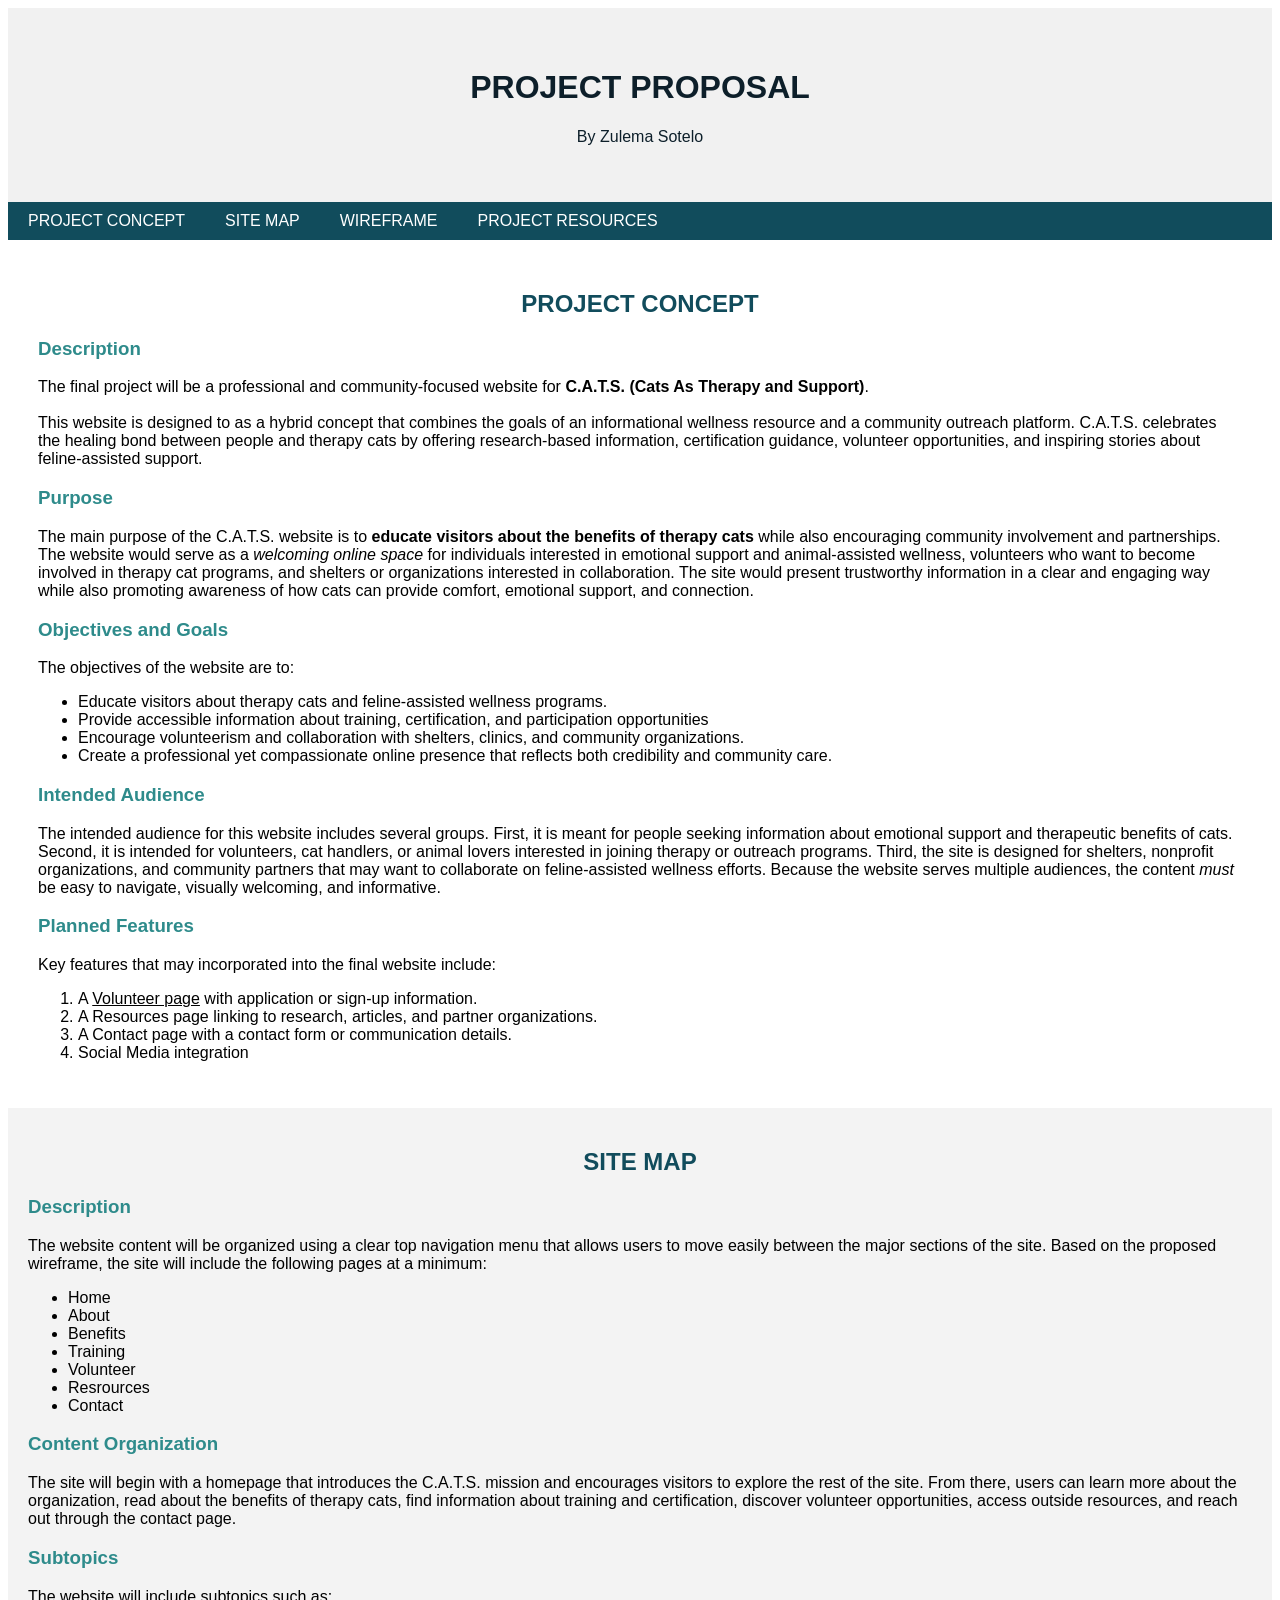
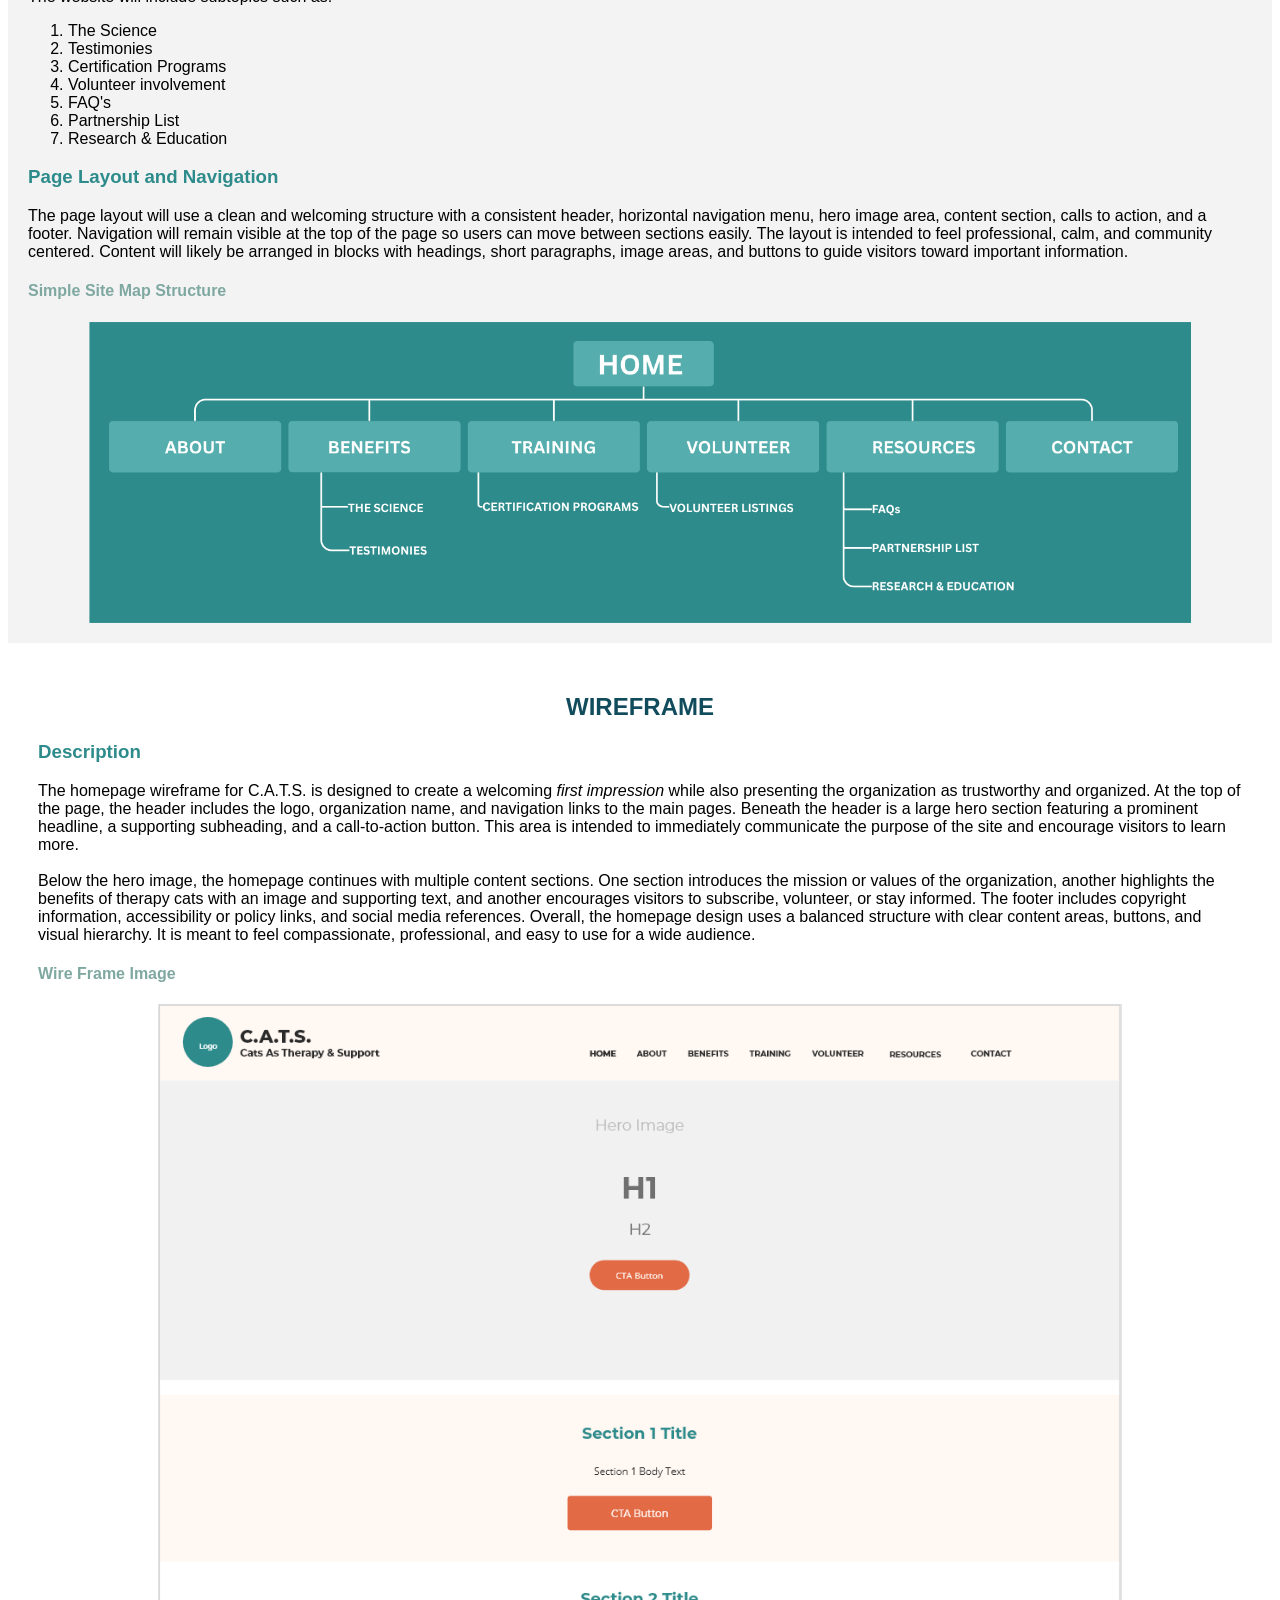
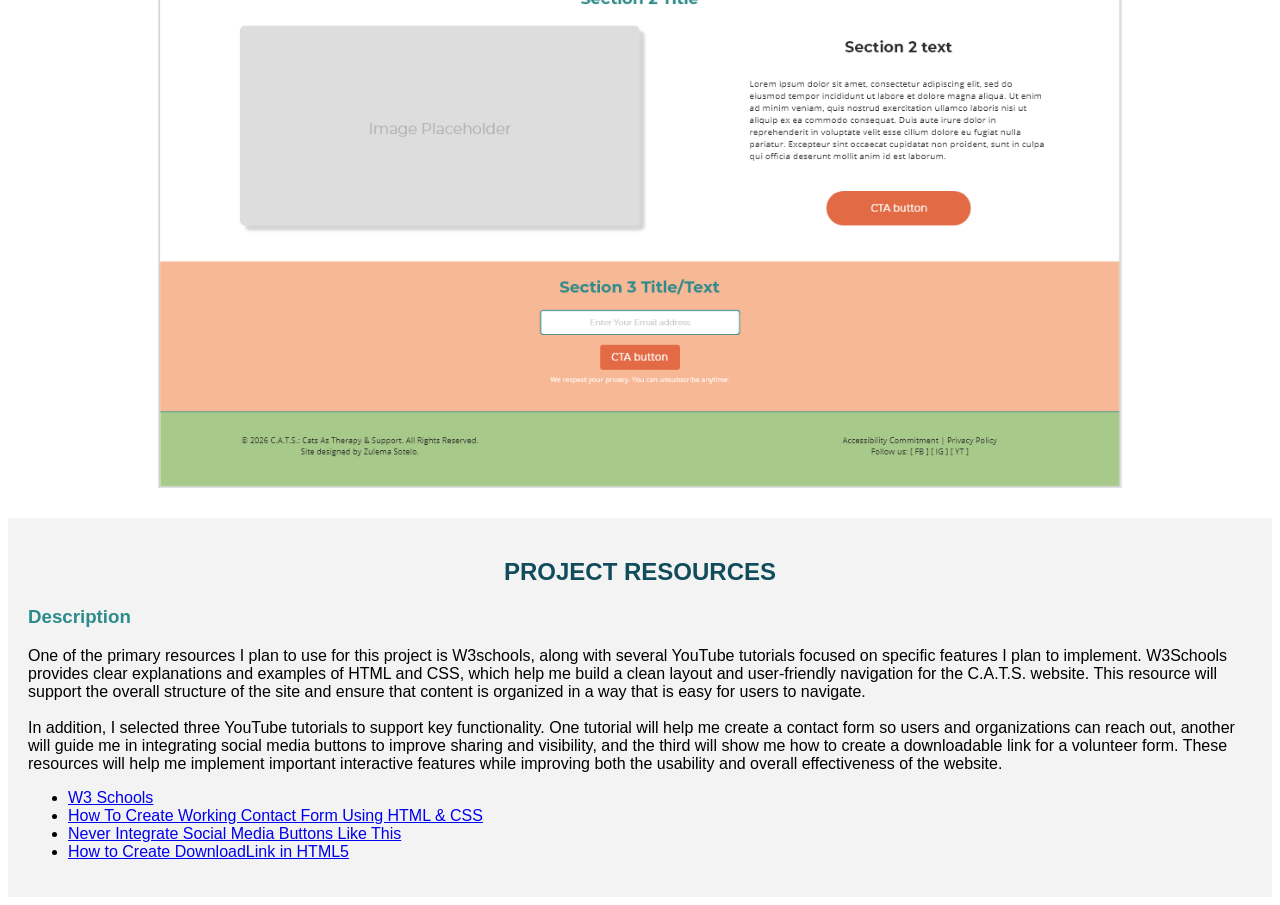
==== project2/index.html @ e532ab6b "Project 2" ====
<!DOCTYPE html>
<html lang="en">
    <head>
        <meta charset="utf-8">
        <meta name="viewport" content="width=device-width, initial-scale=1.0">
        <title>Project 2</title>
        <link rel="stylesheet" href="css/styles.css">
    </head>
    <body>
        <header class="headTitle">
            <h1> PROJECT PROPOSAL</h1>
            <p> By Zulema Sotelo </p>
        </header>
        <!-- Navigation Links -->
         <nav>
            <ul class="navbar">
                <li><a href="#PC"> PROJECT CONCEPT </a></li>
                <li><a href="#SM"> SITE MAP</a></li>
                <li><a href="#WF"> WIREFRAME </a></li>
                <li><a href="#PR"> PROJECT RESOURCES </a></li>
            </ul>
        </nav>
        <article>
        <section class="sectionwhite">
            <header>
                <h2 id="PC"> PROJECT CONCEPT </h2>
            </header>
                <h3> Description </h3>
                    <p> The final project will be a professional and community-focused website for <strong>C.A.T.S. (Cats As Therapy and Support)</strong>.<br><br> This website is designed to as a hybrid concept that combines the goals of an informational wellness resource and a community outreach platform. C.A.T.S. celebrates the healing bond between people and therapy cats by offering research-based information, certification guidance, volunteer opportunities, and inspiring stories about feline-assisted support. </p>
                <h3> Purpose</h3>
                    <p> The main purpose of the C.A.T.S. website is to <strong>educate visitors about the benefits of therapy cats</strong> while also encouraging community involvement and partnerships. The website would serve as a <em>welcoming online space</em> for individuals interested in emotional support and animal-assisted wellness, volunteers who want to become involved in therapy cat programs, and shelters or organizations interested in collaboration. The site would present trustworthy information in a clear and engaging way while also promoting awareness of how cats can provide comfort, emotional support, and connection.</p>
                <h3> Objectives and Goals </h3>
                    <p> The objectives of the website are to:</p>
                        <ul>
                            <li> Educate visitors about therapy cats and feline-assisted wellness programs.</li>
                            <li> Provide accessible information about training, certification, and participation opportunities</li>
                            <li> Encourage volunteerism and collaboration with shelters, clinics, and community organizations.</li>
                            <li> Create a professional yet compassionate online presence that reflects both credibility and community care.</li>
                        </ul>
                <h3> Intended Audience </h3>
                    <p> The intended audience for this website includes several groups. First, it is meant for people seeking information about emotional support and therapeutic benefits of cats. Second, it is intended for volunteers, cat handlers, or animal lovers interested in joining therapy or outreach programs. Third, the site is designed for shelters, nonprofit organizations, and community partners that may want to collaborate on feline-assisted wellness efforts. Because the website serves multiple audiences, the content <em>must</em> be easy to navigate, visually welcoming, and informative.</p>
                <h3> Planned Features </h3>
                    <p> Key features that may incorporated into the final website include:</p> 
                        <ol>
                            <li> A <u>Volunteer page</u> with application or sign-up information. </li>
                            <li> A Resources page linking to research, articles, and partner organizations. </li>
                            <li> A Contact page with a contact form or communication details. </li>
                            <li> Social Media integration</li>
                        </ol>  
        </section>  
        <section class="sectiongray">   
            <header>  
                <h2 id="SM">SITE MAP </h2>
            </header>  
                <h3> Description </h3>
                    <p> The website content will be organized using a clear top navigation menu that allows users to move easily between the major sections of the site. Based on the proposed wireframe, the site will include the following pages at a minimum:</p>
                        <ul>
                            <li> Home </li>
                            <li> About </li>
                            <li> Benefits </li>
                            <li> Training </li>
                            <li> Volunteer </li>
                            <li> Resrources </li>
                            <li> Contact </li>
                        </ul>                    
                <h3> Content Organization</h3>
                    <p> The site will begin with a homepage that introduces the C.A.T.S. mission and encourages visitors to explore the rest of the site. From there, users can learn more about the organization, read about the benefits of therapy cats, find information about training and certification, discover volunteer opportunities, access outside resources, and reach out through the contact page.</p>
                <h3> Subtopics </h3>
                    <p> The website will include subtopics such as:</p>
                        <ol>
                            <li> The Science</li>
                            <li> Testimonies</li>
                            <li> Certification Programs</li>
                            <li> Volunteer involvement</li>
                            <li> FAQ's</li>
                            <li> Partnership List</li>
                            <li> Research & Education</li>
                        </ol>
                <h3> Page Layout and Navigation</h3>
                    <p> The page layout will use a clean and welcoming structure with a consistent header, horizontal navigation menu, hero image area, content section, calls to action, and a footer. Navigation will remain visible at the top of the page so users can move between sections easily. The layout is intended to feel professional, calm, and community centered. Content will likely be arranged in blocks with headings, short paragraphs, image areas, and buttons to guide visitors toward important information.</p> 
                    <h4> Simple Site Map Structure </h4>
                        <img src="imges/Site_Map.png" class="siteDiagram" alt="C.A.T.S Site map illustration">
        </section>
        <section class="sectionwhite">
            <header>
                <h2 id="WF"> WIREFRAME </h2>
            </header>
                <h3> Description </h3>
                    <p> The homepage wireframe for C.A.T.S. is designed to create a welcoming <em>first impression</em> while also presenting the organization as trustworthy and organized. At the top of the page, the header includes the logo, organization name, and navigation links to the main pages. Beneath the header is a large hero section featuring a prominent headline, a supporting subheading, and a call-to-action button. This area is intended to immediately communicate the purpose of the site and encourage visitors to learn more. <br><br>
                    Below the hero image, the homepage continues with multiple content sections. One section introduces the mission or values of the organization, another highlights the benefits of therapy cats with an image and supporting text, and another encourages visitors to subscribe, volunteer, or stay informed. The footer includes copyright information, accessibility or policy links, and social media references. Overall, the homepage design uses a balanced structure with clear content areas, buttons, and visual hierarchy. It is meant to feel compassionate, professional, and easy to use for a wide audience. </p>
                    <h4> Wire Frame Image</h4>
                        <img src="imges/Site Wireframe.png" class="wireframe" alt="C.A.T.S Home Page Wire Frame">
        </section>
        <section class="sectiongray">
            <header>
            <h2 id="PR"> PROJECT RESOURCES </h2>
            </header>
                <h3> Description </h3>
                <p> One of the primary resources I plan to use for this project is W3schools, along with several YouTube tutorials focused on specific features I plan to implement. W3Schools provides clear explanations and examples of HTML and CSS, which help me build a clean layout and user-friendly navigation for the C.A.T.S. website. This resource will support the overall structure of the site and ensure that content is organized in a way that is easy for users to navigate.<br><br>In addition, I selected three YouTube tutorials to support key functionality. One tutorial will help me create a contact form so users and organizations can reach out, another will guide me in integrating social media buttons to improve sharing and visibility, and the third will show me how to create a downloadable link for a volunteer form. These resources will help me implement important interactive features while improving both the usability and overall effectiveness of the website.</p>
                <ul>
                    <li><a href="https://www.w3schools.com/" target="_blank">W3 Schools</a></li>
                    <li><a href="https://www.youtube.com/watch?v=-HeadgoqJ7A" target="_blank">How To Create Working Contact Form Using HTML & CSS </a></li>
                    <li><a href="https://www.youtube.com/watch?v=zOjBdzBaWSs" target="_blank">Never Integrate Social Media Buttons Like This</a></li>
                    <li><a href="https://www.youtube.com/watch?v=7c4cNgD5KNA" target="_blank">How to Create DownloadLink in HTML5</a></li>
                </ul>
        </section>
        </article>
</html>
---- project2/css/styles.css ----
body {
    font-family: Helvetica, Arial, sans-serif ;
}

h1 {
    color: #0D1F2A;
    text-align: center;
}

h2 {
    color: #114c5c;
    text-align: center;
}

h3{
    color:#2e8b8b;
}

h4 {
    color: #7fa8a1;
}

/* Header */
.headTitle {

    padding: 40px;
    overflow: hidden;
    text-align: center;
    color: #0D1F2A;
    background-color: #f1f1f1;
}

/*Navbar & Links*/
ul.navbar {
    list-style-type: none;
    overflow: hidden;
    margin: 0;
    padding: 0;
    background-color: #114c5c;
}

ul.navbar li {
    float: left;
}

ul.navbar li:hover {
    background-color: #7fa8a1;
}

ul.navbar li a {
    display: block;
    color:#ffffff;
    text-align: center;
    padding: 10px 20px;
    text-decoration: none;
}

@media screen and (max-width: 800px) {
  ul.topnav li.right, 
  ul.topnav li {float: none;}
}

/*Sections*/
.sectionwhite {
    background-color: #ffffff;
    margin-top: 0px;
    padding: 30px;
}

.sectiongray {
    background-color: #f3f3f3;
    margin-top: 0px;
    padding: 20px;
}


/*SiteMap*/
.siteDiagram {
    max-width: 90%;
    display: block;
    margin-left: auto;
    margin-right: auto;
}

/*Wire Frame*/
.wireframe {
    max-width: 80%;
    display: block;
    margin-left: auto;
    margin-right: auto;
}
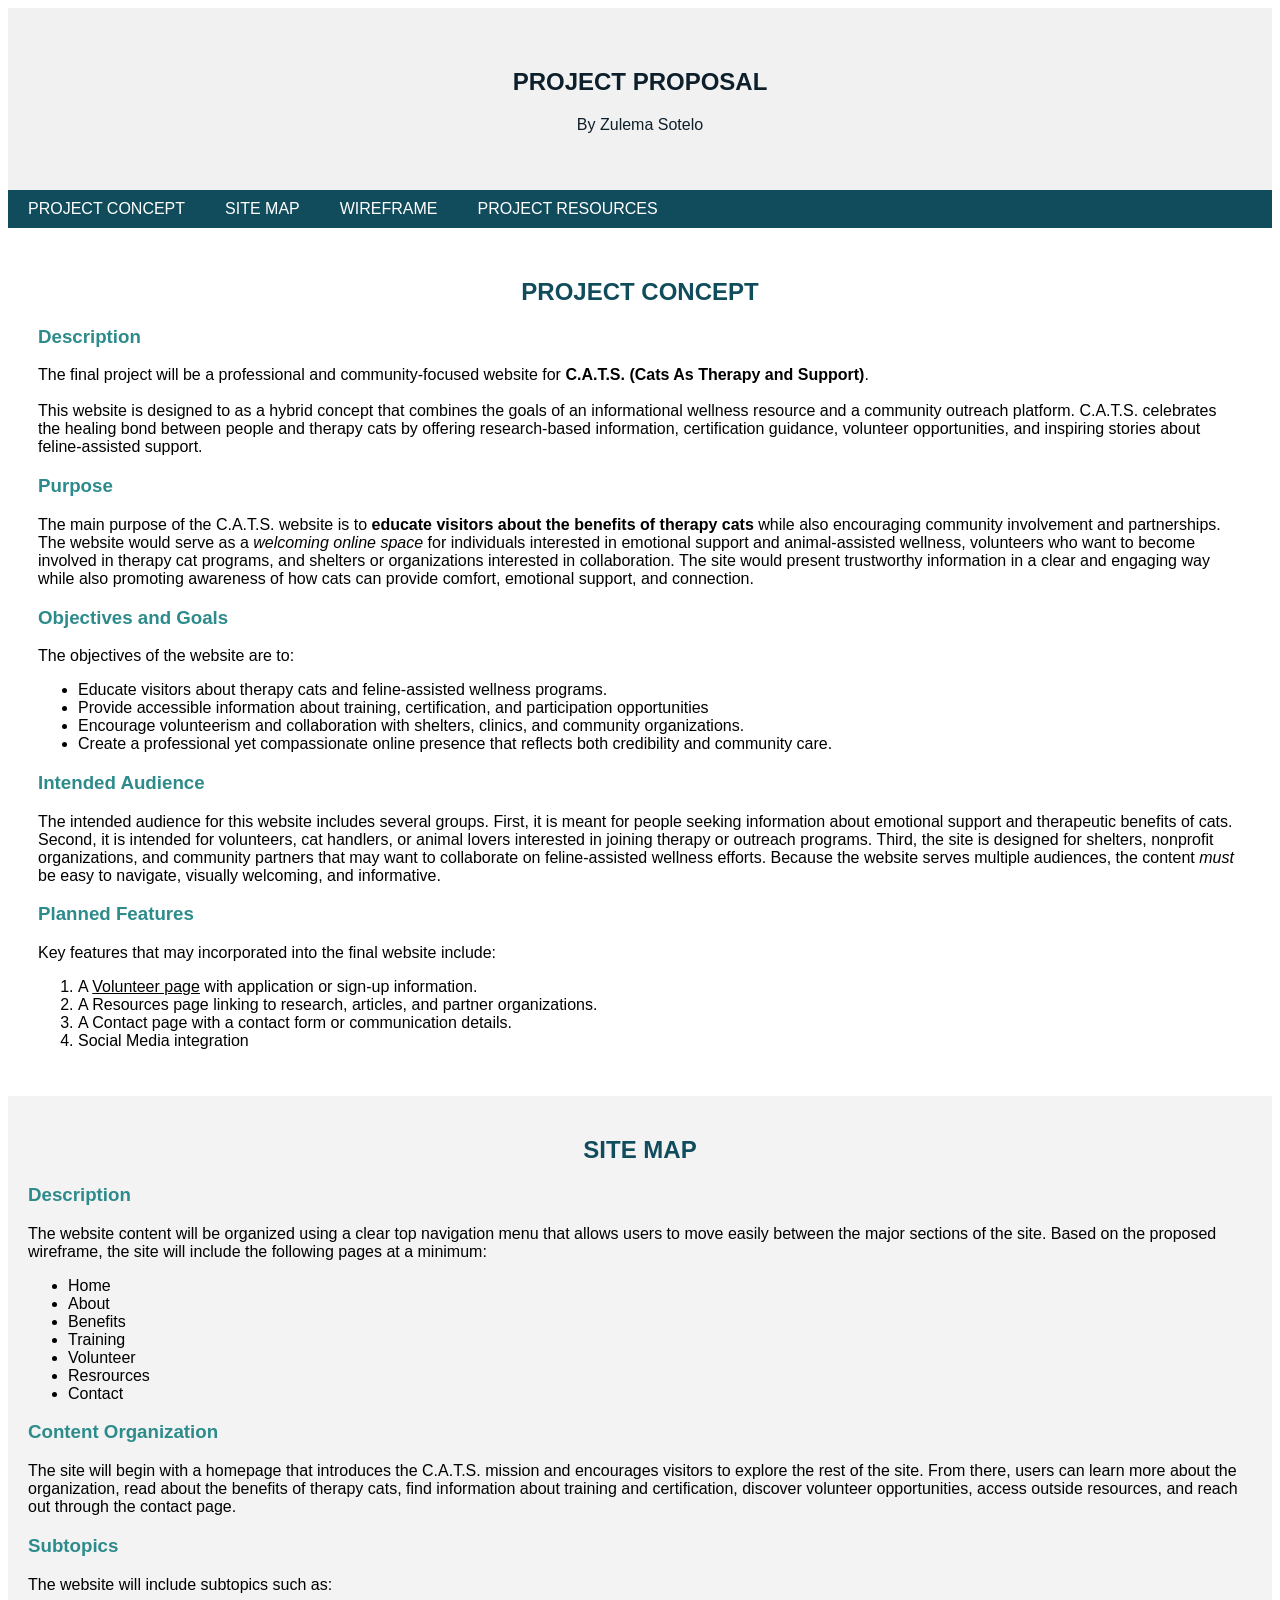
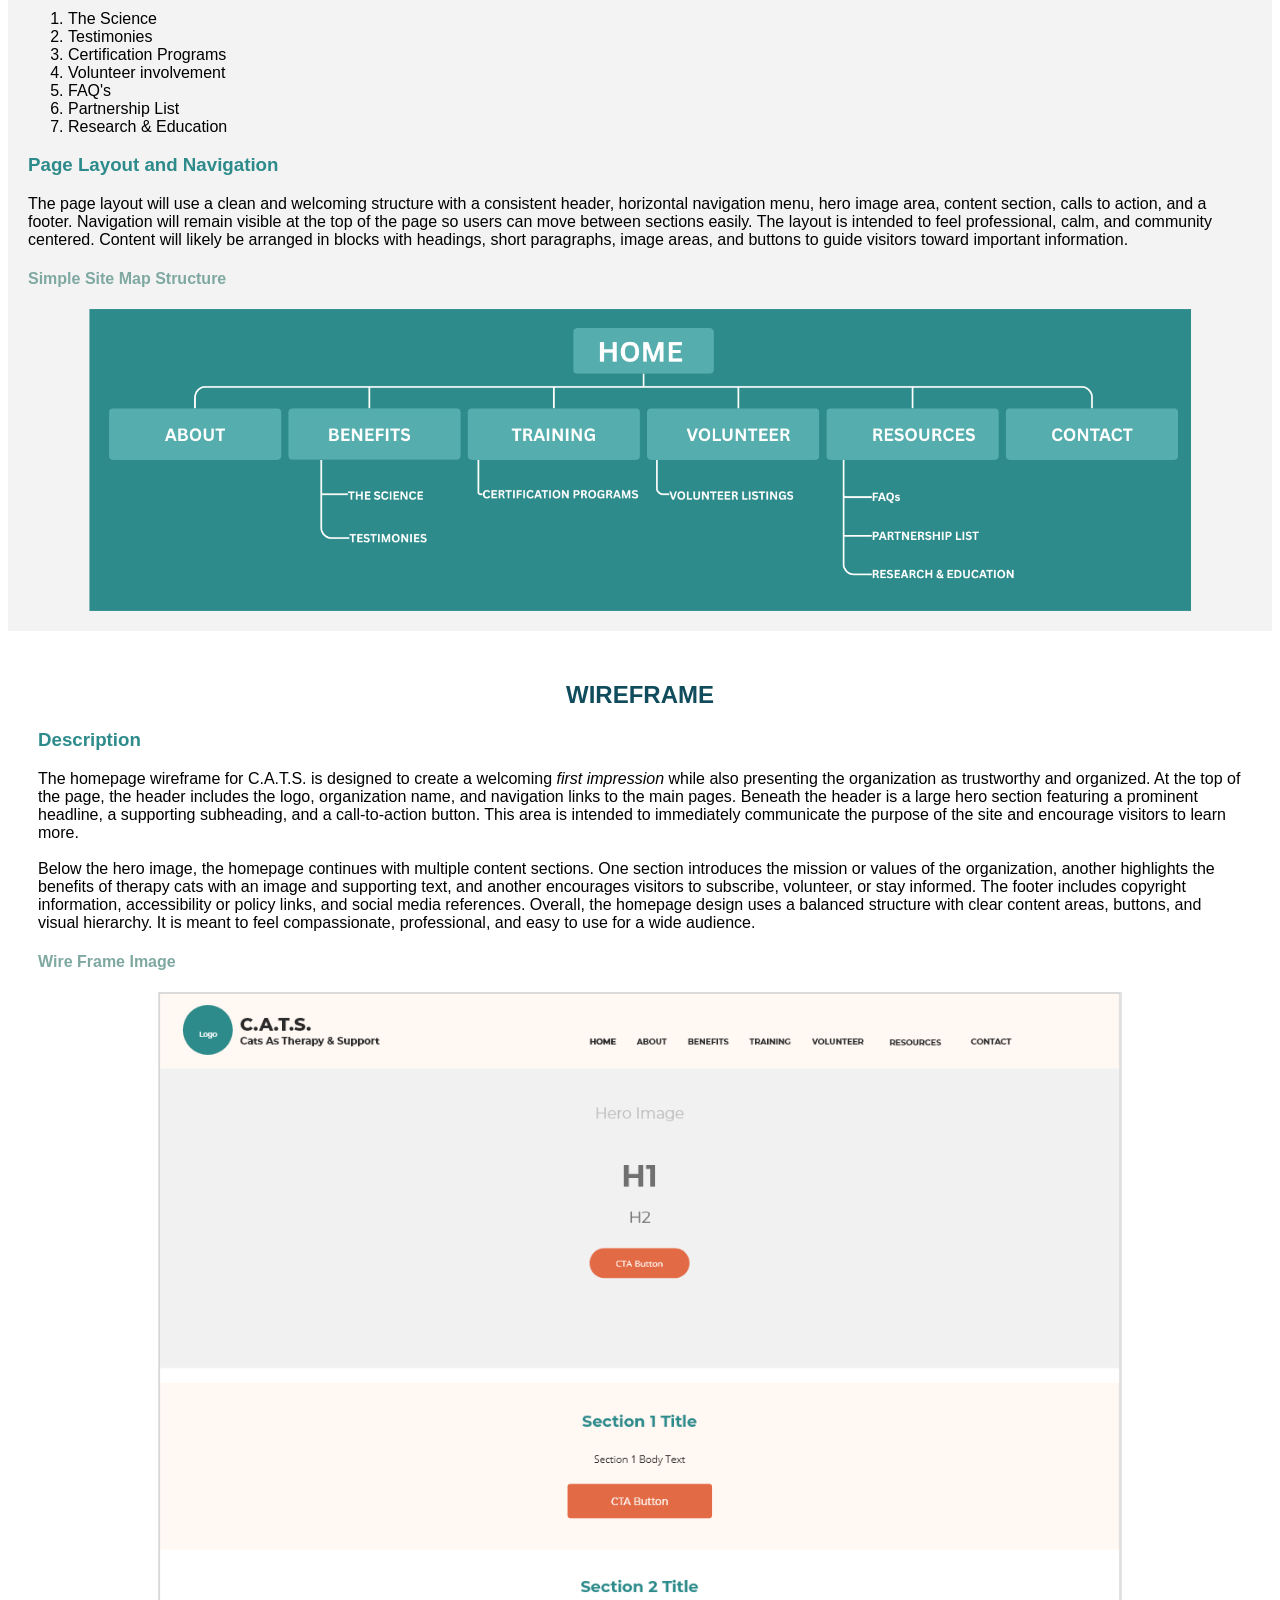
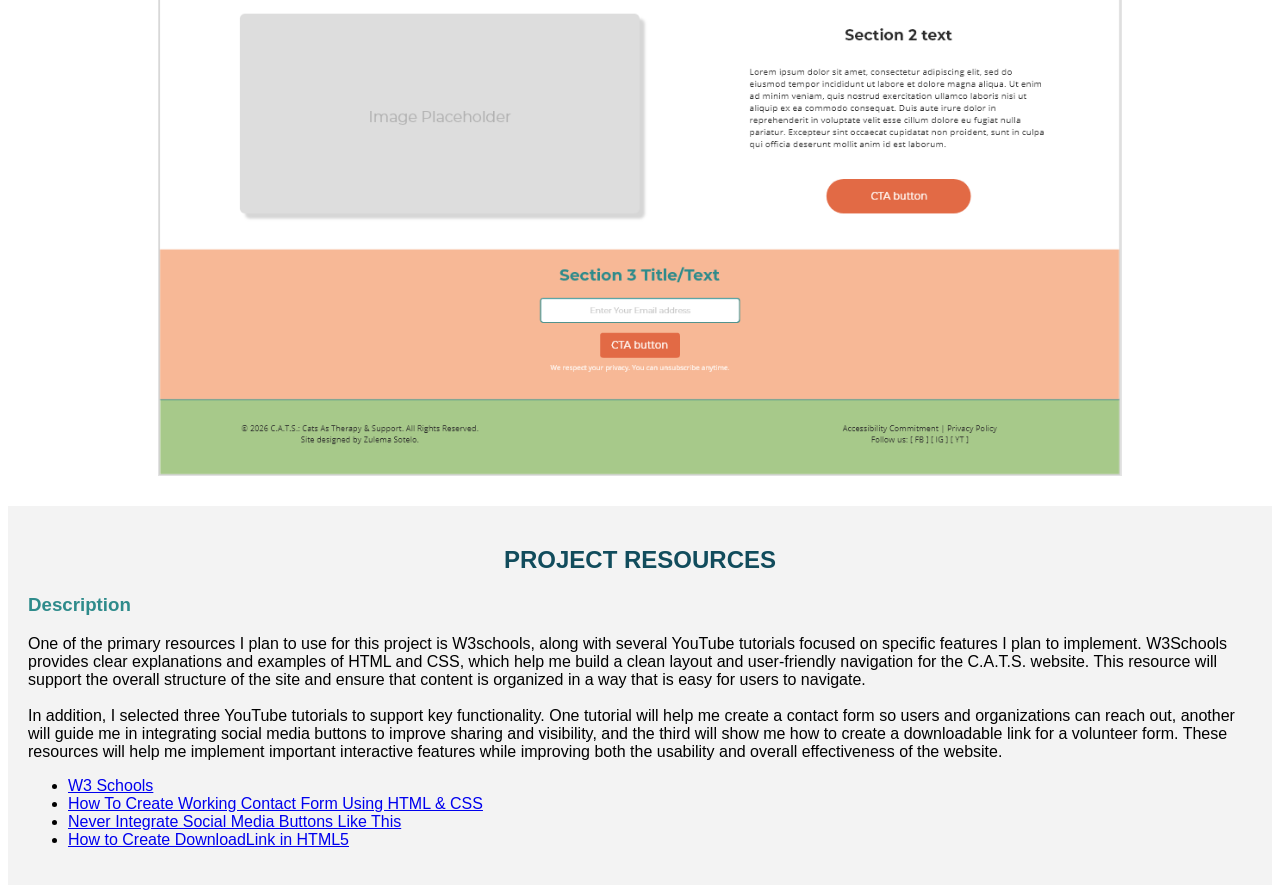
==== commit c3f11a33: "Project 2 edits 1" ====
--- a/project2/index.html
+++ b/project2/index.html
@@ -7,6 +7,7 @@
         <link rel="stylesheet" href="css/styles.css">
     </head>
     <body>
+        <article>
         <header class="headTitle">
             <h1> PROJECT PROPOSAL</h1>
             <p> By Zulema Sotelo </p>
@@ -20,7 +21,6 @@
                 <li><a href="#PR"> PROJECT RESOURCES </a></li>
             </ul>
         </nav>
-        <article>
         <section class="sectionwhite">
             <header>
                 <h2 id="PC"> PROJECT CONCEPT </h2>
@@ -89,7 +89,7 @@
                     <p> The homepage wireframe for C.A.T.S. is designed to create a welcoming <em>first impression</em> while also presenting the organization as trustworthy and organized. At the top of the page, the header includes the logo, organization name, and navigation links to the main pages. Beneath the header is a large hero section featuring a prominent headline, a supporting subheading, and a call-to-action button. This area is intended to immediately communicate the purpose of the site and encourage visitors to learn more. <br><br>
                     Below the hero image, the homepage continues with multiple content sections. One section introduces the mission or values of the organization, another highlights the benefits of therapy cats with an image and supporting text, and another encourages visitors to subscribe, volunteer, or stay informed. The footer includes copyright information, accessibility or policy links, and social media references. Overall, the homepage design uses a balanced structure with clear content areas, buttons, and visual hierarchy. It is meant to feel compassionate, professional, and easy to use for a wide audience. </p>
                     <h4> Wire Frame Image</h4>
-                        <img src="imges/Site Wireframe.png" class="wireframe" alt="C.A.T.S Home Page Wire Frame">
+                        <img src="imges/Site_Wireframe.png" class="wireframe" alt="C.A.T.S Home Page Wire Frame">
         </section>
         <section class="sectiongray">
             <header>
@@ -104,5 +104,5 @@
                     <li><a href="https://www.youtube.com/watch?v=7c4cNgD5KNA" target="_blank">How to Create DownloadLink in HTML5</a></li>
                 </ul>
         </section>
-        </article>
+    </article>
 </html>
